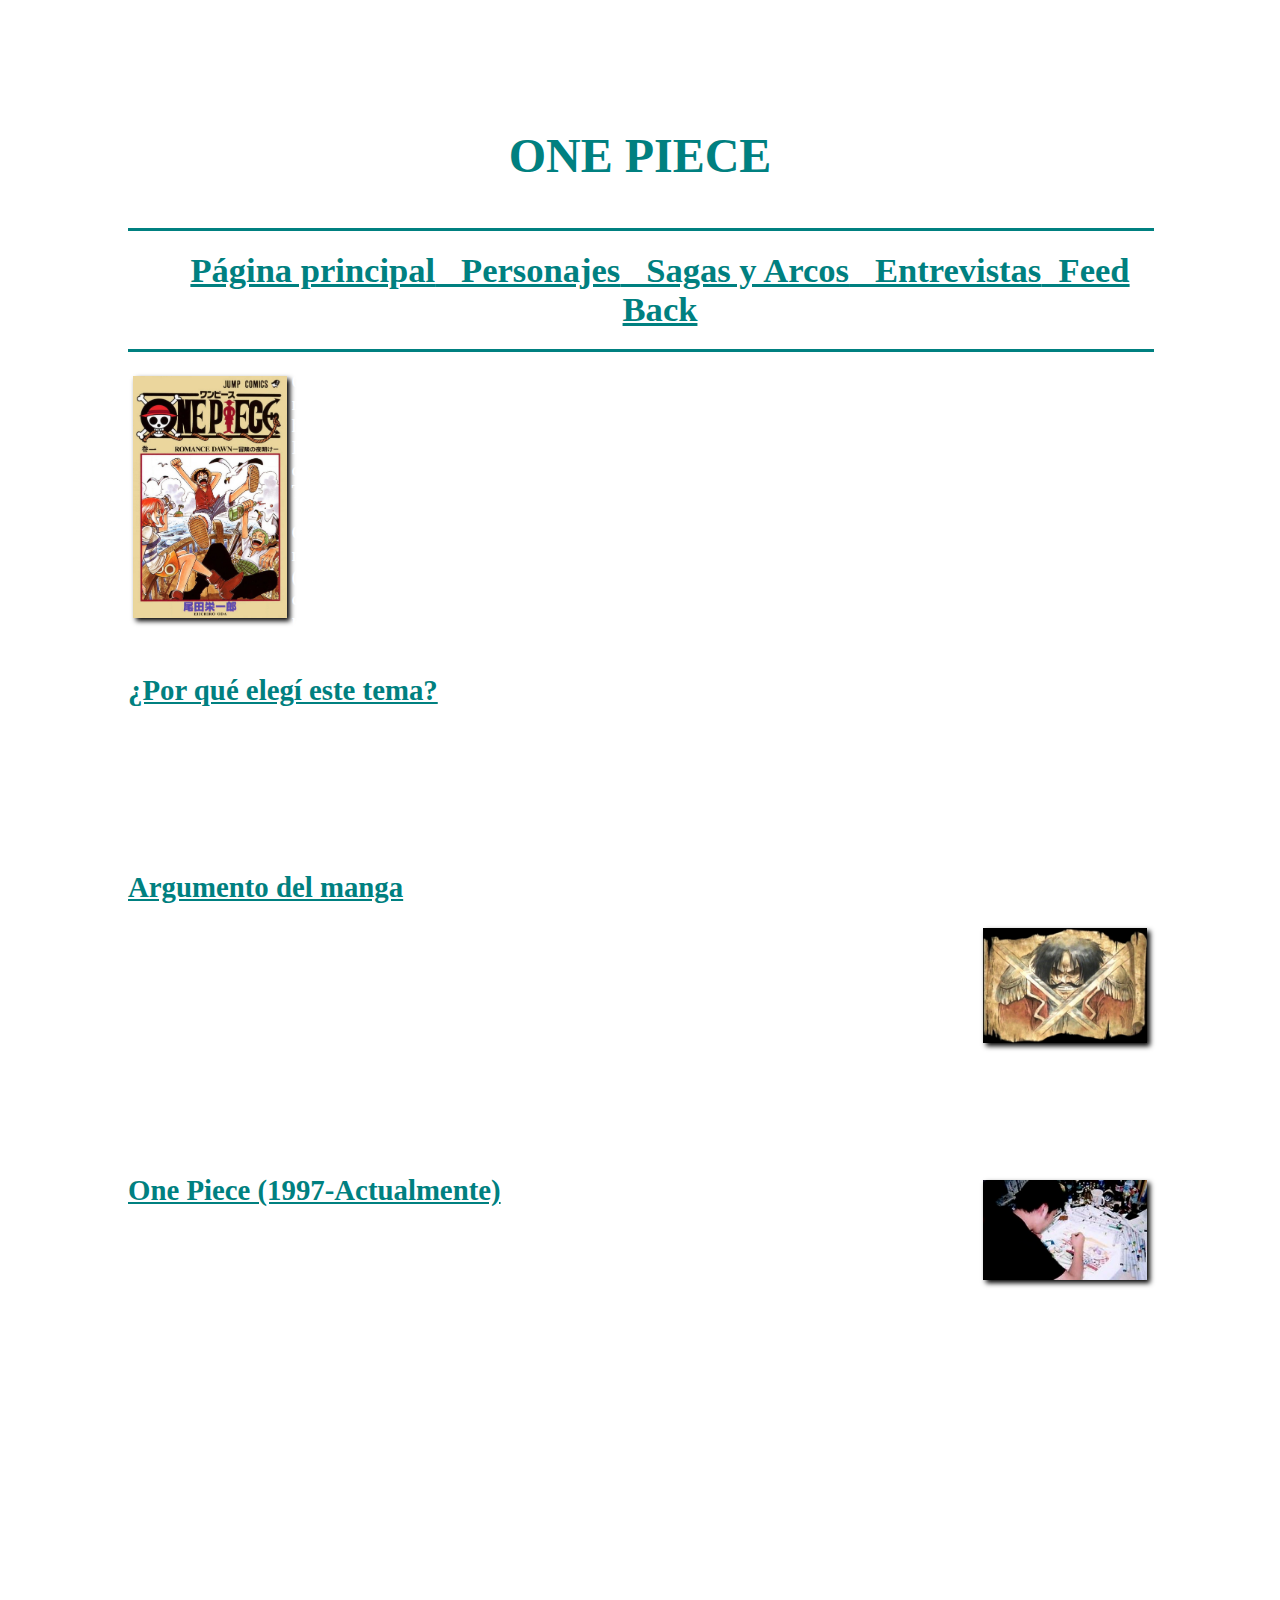
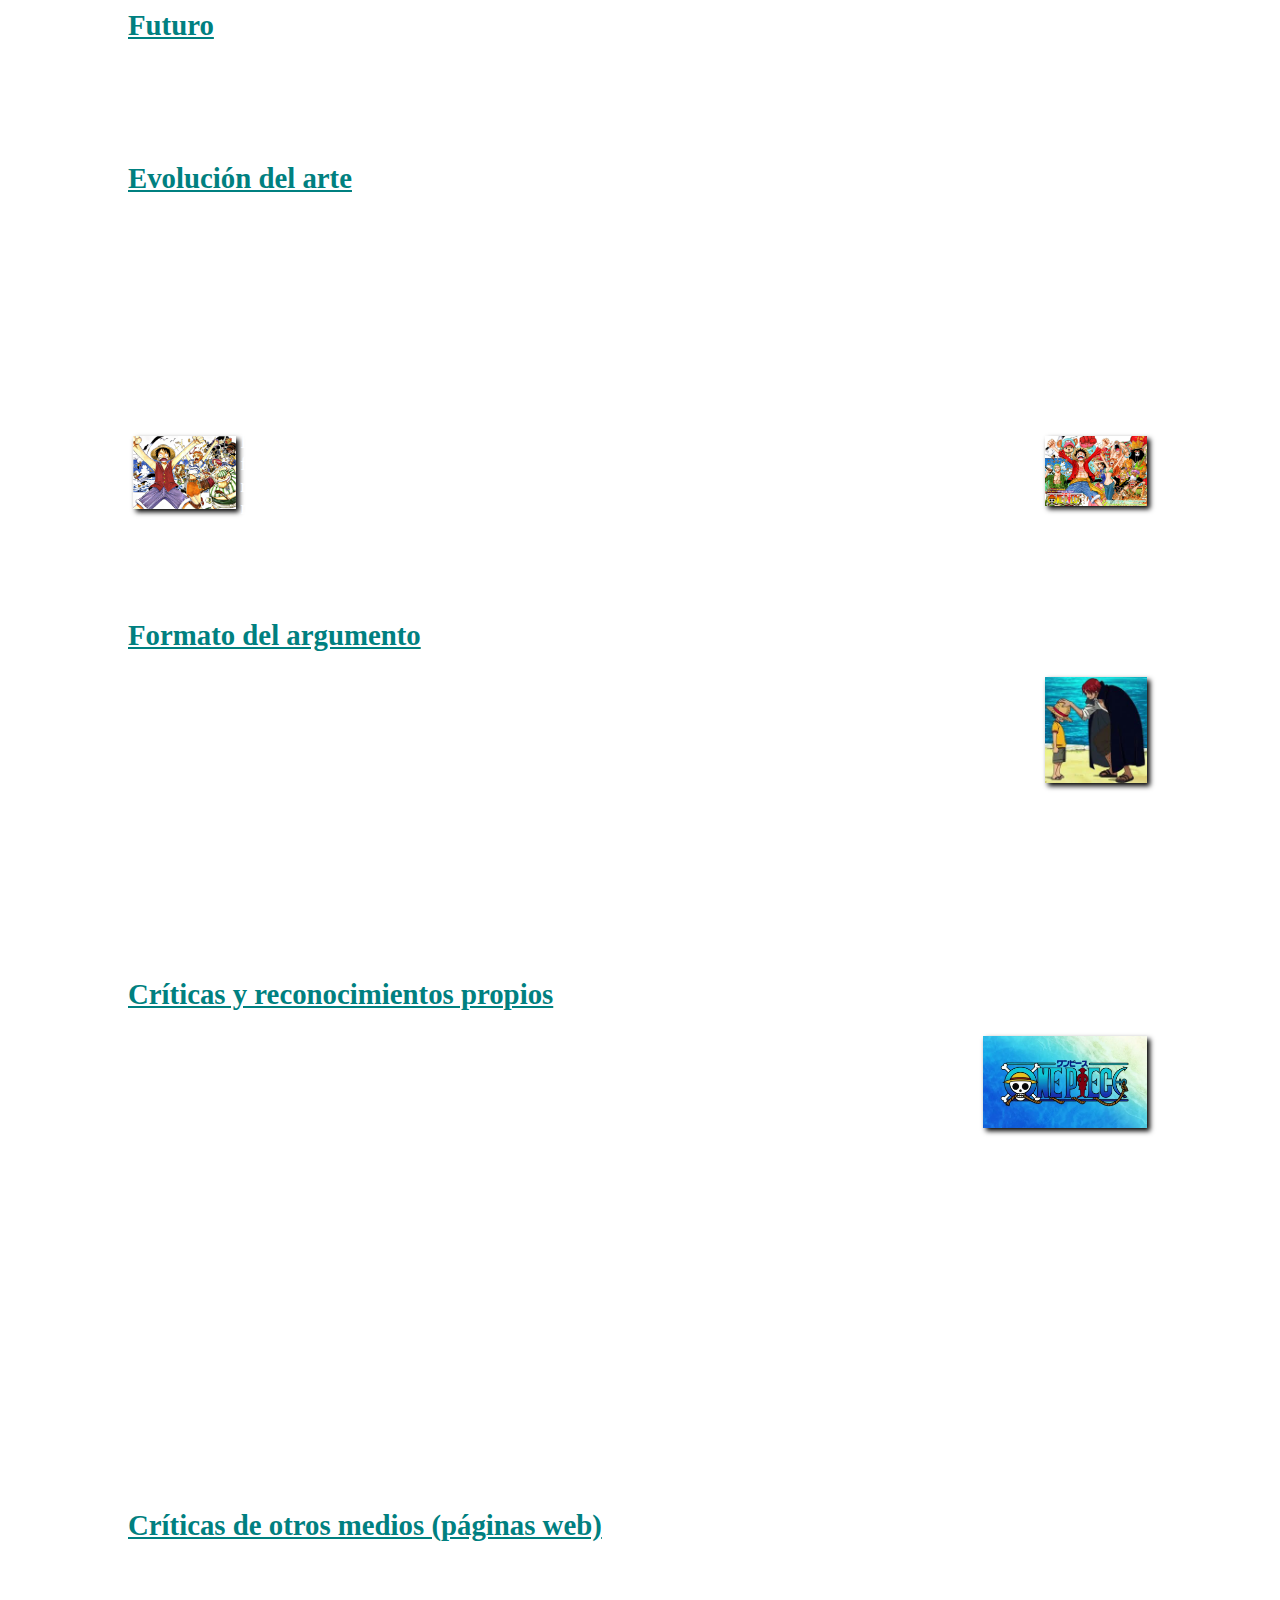
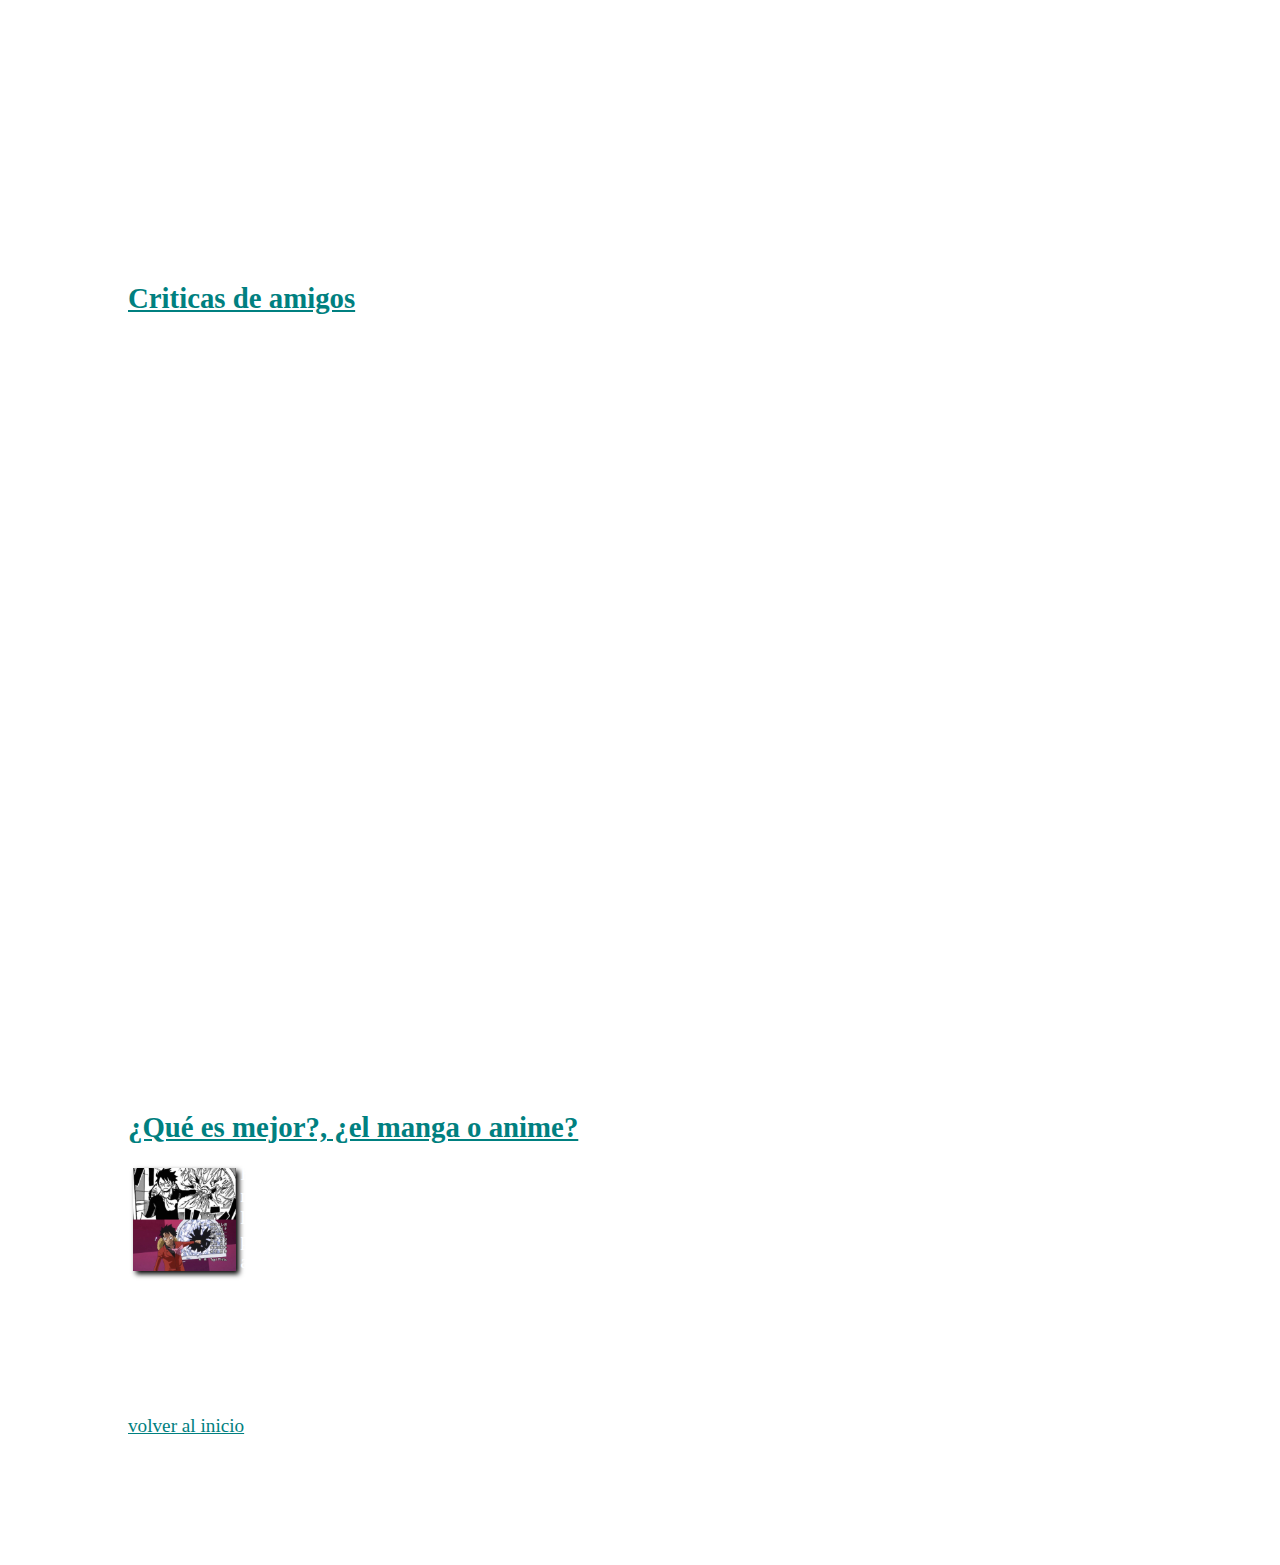
==== index.html @ 8d5bb8aa "Add files via upload" ====
<!DOCTYPE html>
<html lang="es">
<head>
   
    <meta charset="UTF-8">
    <meta http-equiv="X-UA-Compatible" content="IE=edge">
    <meta name="viewport" content="width=device-width, initial-scale=1.0">
    
    <title>One piece Manga</title>
   
    
<style type="text/css">
    #ultimo + div {
        visibility: hidden;
        }
    body{
    text-align:"justify";
    background-size: 100%;
    background-attachment: fixed;
    margin: 10%;
    }
    table, th, td{
    border: 10% solid #008080;
    border-collapse: collapse;
    }
    th, td{
    color: rgb(255, 255, 255);
    font-family:"Times New Roman";
    }
    H1{
    color: #008080;
    font-family: "Times New Roman";
    font-size: 180%;
    }
    H2{
    color: #008080;
    font-family: "Times New Roman";
    font-size: 150%;
    }
    
    p{
    font-family: "Times New Roman";
    color: rgb(255, 255, 255);
    font-size: 120%;
    text-align: justify;
    }
    img {
        margin: 0.5%;
        box-shadow: 3px 3px 5px #000000;
     } 
    a{
        color: #008080;
        font-size: 120%;
        text-align:justify;
    }
    center{
        font-family: "Times New Roman";
    color: rgb(255, 255, 255);
    font-size: 120%;
    
    }
    li{
        color: rgb(255, 255, 255);
    }
    </style>
    </head> 
<body background="https://c.wallhere.com/photos/23/99/texture_pattern_black_line_surface-684336.jpg!d" > 
    <H1 id="principio"> <center><u> <FONT face="Times New Roman" size="10" COLOR="#008080" > ONE PIECE</FONT> </u> </center> </H1>

    <br>
        <hr color="#008080" size=3 width="100%">
        <ul><H2><center><a href="index.html">Página principal</a><a href="Pagina/Pagina2.html">&nbsp;&nbsp;&nbsp;Personajes</a><a href="Pagina/Pagina3.html">&nbsp;&nbsp;&nbsp;Sagas y Arcos</a><a href="Pagina/Pagina4.html">&nbsp;&nbsp;&nbsp;Entrevistas</a><a href="Pagina/Pagina5.html">&nbsp;&nbsp;Feed Back</a> </H2></center></ul>
        <hr color="#008080" size=3 width="100%">
        <p><img src="imagenes/portada.jpg" alt="portada1" border="0" align="left" width="15%" height="15%">One Piece es un manga escrito e ilustrado por Eiichirō Oda y actualmente es el manga más comprado en el mundo. Comenzó a publicarse en la revista japonesa Weekly Shōnen Jump el 22 de julio de 1997 y a la fecha se han publicado 98 volúmenes, Larp Editores licenció el manga en Argentina y posteriormente fue retomado por Ivrea. En España principalmente la publicación estaba a manos de Planeta DeAgostini y después pasó a manos de Planeta Cómic el cual se encarga actualmente de su publicación. En México fue publicado por Editorial Toukan en un principio y, más tarde, por Panini Comics. </p>
        
        <p>One Piece es el manga más vendido de la revista Shonen Jump (la más importante, reconocida y vendida del medio), de la editorial Shueisha, y de la historia, con más de 600 millones de copias vendidas a nivel mundial (por detrás de Superman con más de 600 millones de copias y de Mickey Mouse más de 1000 millones de copias), y en Japón fue el manga más vendido de manera consecutiva desde el año 2007 hasta 2018 logrando un récord histórico. En la encuesta realizada por la Agencia de Cultura Japonesa sobre los cincuenta mejores animes y mangas de Japón, One Piece alcanzó el puesto número 11. Guinness como el manga más vendido de la historia del mundo.</p>
        <H1><u>¿Por qué elegí este tema?</u></H1>
        <p>Elegí este tema porque personalmente conocí One Piece hace poco más de un año. Lo fui viendo ya que me lo recomendó un amigo y poco a poco me fue enganchando, a pesar de la gran cantidad de capítulos que tiene, disfruté casi todos. Es una gran historia con un argumento simple pero increíble cuando se desarrolla, y ahora que estoy al día puedo leer junto a amigos que recién están empezando a leerlo y me sigue divirtiendo. Básicamente lo elegí porque es mi manga favorito.</p>
        <br>
        <H1><u>Argumento del manga</u></H1>    
        <p><img src="imagenes/roger.jpg" alt="imagen-del-argumento" align="right" width="16%" height="16%">La serie comienza con la ejecución de Gold Roger, un hombre conocido como el Rey de los Piratas. Justo antes de su muerte, Roger hace mención de su gran tesoro legendario, el One Piece y que puede ser tomado por quien lo encuentre. Esto marca el inicio de una era conocida como la Gran Era Pirata. Como resultado, un sin número de piratas zarparon hacia el Grand Line con el objetivo de encontrarlo. Más de veinte años después de la muerte de Roger, el One Piece sigue sin ser encontrado.</p>
        <p>Un joven llamado Monkey D. Luffy, inspirado por la admiración que desde su infancia le tiene al poderoso pirata Shanks el Pelirrojo, comienza su aventura desde su hogar en el mar East #008080 para encontrar el One Piece y autoproclamarse a él mismo como el nuevo Rey de los Piratas.</p>
        <br>
        <H1><img src="imagenes/Oda-trabajando.png" alt="Oda-trabajando" align="right" width="16%" height="16%"><u>One Piece (1997-Actualmente)</u></H1>
        <p>En agosto de 1997, creó su obra característica, One Piece. Después de haber sido inspirado por los piratas, hizo One Piece una serie de piratas.</p>
        <p>En 1998, Oda hizo los diseños para el primer OVA y estaba feliz de ver One Piece animado. En 1999, Toei Animation animó la serie y el personal a menudo se reúne con Oda para discutir sobre cómo manejar la serie animada.</p>
        <p>En 2002, conoció a Chiaki Inaba, quien interpretó a Nami en la Jump Festa, y los dos comenzaron a salir, y en 2004 se casaron. En 2006, él y su esposa tuvieron una hija. En abril de 2006, Oda inesperadamente cayó enfermo y One Piece no se publicó durante esa semana. Sin embargo, se recuperó y reanudó One Piece en semana próxima. Debido a su reciente enfermedad, Oda sintió que era necesario ponerse al día con sus lectores y creo el Grand Line Times. Más tarde ese mismo año, se unió a Akira Toriyama para crear un crossover entre Dragon Ball y One Piece titulado Cross Epoch.</p>
        <p>En 2007, en la Jump Fiesta 2008, en ausencia de Shuichi Ikeda (seiyu de Shanks), cuando los actores de voz actuaron para un omake protagonizado por Shanks, Oda llevaba una peluca rosa para el papel y explicó que sólo haría esto porque One Piece estaba en su décimo año.</p>
        <p>En 2011 después del Terremoto y tsunami de Japón, Oda y otros mangakas dibujaron mensajes de apoyo a las víctimas.</p>
        <H1><u>Futuro</u></H1>
        <p>Oda ha declarado en una entrevista que después de terminar One Piece no haría ningún otro manga tan largo, ya que duda mucho que alcance la fama de One Piece, y solo hará historias cortas.</p>
        <br>    
        <H1><u>Evolución del arte</u></H1>
        <p>Al inicio de One Piece Oda estaba preocupado por su estilo artístico. En ese momento era más favorable tener personajes de ojos grandes, que el viejo estilo de ojos con forma de punto. One Piece es también conocida por sus numerosos diseños de personajes extraños y con proporciones extremas, que se hizo cada vez más común y exagerado a medida que la serie avanzaba. Un estilo que One Piece a lo largo de una década fue cambiando a como es hoy. En un principio utilizó muchas líneas gruesas, con un arte ondo e hinchable. Con el tiempo, las líneas fueron más delgadas y el sombreado de línea se utilizó ampliamente. Las características de los personajes se han vuelto más floja hasta el punto de que Zoro, por ejemplo, puede parecer bufonesco en un marco y un espadachín duro en el próximo. Luffy puede parecer más adulto en un momento, antes de volver a una apariencia más de niño (debido a que Dragon Ball ya había representado a uno, Oda pensó en «hombría» para su protagonista). En su introducción, Chopper no tenía su forma chibi de ahora, aunque él siempre se consideró lindo.</p>
        <p><img src="imagenes/arte-actual.png" alt="arte-actual" align="right" width="10%" height="10%"> <img src="imagenes/arte-viejo.png"arte-viejo" align="left" width="10%" height="10%" >Los fondos y diseños eran bastante sosos en comparación con otros más recientes. Estos eran funcionales y bien elaborados, pero no eran tan definidos como ahora. El cambio de estilo es en realidad extremadamente apropiada. El arte parece ser más detallado, emocionalmente e intensa mientras la trama avanza volviéndose más madura. Como es estas imágenes en las cuales se ve la diferencia del arte durante los años, a la izquierda un dibujo hecho para el primer capítulo y a la derecha uno hecho para el capítulo 698.</p>
        <br>
        <H1><u>Formato del argumento</u></H1>  
        <p><img src="imagenes/shank-y-luffy.jpg" align="right" width="10%" height="10%">Dado que el manga se centra en el avance de los Piratas de Sombrero de Paja en su viaje a través del Grand Line, no deja de tener un «formato». Como se vio en sus one-shots, a Oda le gusta poner a sus personajes en situaciones extremas que deben superar. Mientras que muchas de las situaciones son bastante graves, también disfruta incluyendo una cantidad significativa de humor en la serie. Oda es conocido por usar en variadas ocasiones el efecto de sonido トン (Don) y por dar a sus personajes una risa distintiva diferente a una normal. Oda también incluye diversos animales en sus dibujos, y es responsable de las numerosas apariciones de animales dentro de la historia. También ha informado que disfruta de los giros repentinos en la historia. A menudo añade elementos a la trama, y estos vuelven a incluirse mucho más adelante a menudo con una historia importante no revelada antes, como el caso de la introducción del abuelo de Luffy, Monkey D. Garp, que fue presentado simplemente como «Garp» en una portada del manga, o el Haki, que se introdujo con Shanks con solo «causar miedo» al Señor de la Costa, mucho antes de que este explicara qué fue lo que exactamente hizo. También el one-shot Monsters no tenía indicios de poder pertenecer a la trama argumental de la serie, hasta que se confirmó.</p>
        <br>
        <H1><u>Críticas y reconocimientos propios</u></H1>
        <p><img src="imagenes/One-Piece.webp" align="right" width="16%" height="16%">A pesar de ser mi manga favorito tiene varios aspectos malos que le restan bastante calidad, por ejemplo, al ser un manga tan largo no llega a muchas personas y su adaptación al anime deja mucho que desear; otro punto malo que tiene es que el creador (Oda), quien admitió que no le gusta mucho matar personajes, y aunque sí mueren algunos personajes en la serie, a veces hay situaciones en la que una ciudad entera se destruye y nadie muere, me gustaría que fuera más cruda en ese aspecto. En cuanto a cómo se relacionan los personajes principales me parece muy bueno, pero falta un poquito de desarrollo entre ellos para justificar la confianza que se tienen. Uno de los mejores aspectos de One Piece son sus islas, ya que al tener un mundo propio y que este mismo sea en su mayoría mar, compensa el que cada isla esté tan bien pensada, tanto en su sistema económico y cómo cada isla es completamente única utilizando cada una tecnología diferente dependiendo de la zona en la que estén ubicadas. Además, amo como el autor toca temas fuertes a veces como el racismo, clasismo, o la misma esclavitud; hasta muestra gente transgénero o travesti de forma natural sin hacerlos destacar innecesariamente ni denigrándolos, incluso, hasta haciendo comedia con ellos en repetidas ocasiones. Me encanta su historia tanto como su argumento, y no creo que tenga nada malo ya que, a pesar de ser simple, al desarrollarse durante los capítulos abre un mundo inmenso lleno de secretos por descubrir, su historia es tan buena que te mantiene al borde de la silla hasta que salga un nuevo capítulo la semana próxima.</p>
        <p>Por último, en cuanto a su diseño de personajes, me parece que Oda hizo un buen trabajo. En sus inicios fue muy criticado el diseño, pero actualmente es un referente del manga. One Piece tiene un un diseño único que puede ser usado de muchas formas, puede ser serio si es necesario o más relajado y simple en escenas cómicas, da mucho juego para las situaciones al no ser personajes complicados. Lo único malo que veo de este aspecto es la «igualdad de cuerpo» entre las mujeres, pero, de todas formas, todos los diseños son muy buenos. En el diseño de los escenarios y fondos se destaca cada isla nueva o ciudad, estas se sienten vivas y transmiten un aire de aventura que te hacen querer saber más sobre ese lugar.</p>
        <H1><u>Críticas de otros medios (páginas web)</u></H1>
        <p>-Muchos pensábamos que One Piece iba a empeorar. Su desarrollo era demasiado bueno. En algún momento tenía que quebrarse la línea de calidad. Pero nos equivocábamos. A pesar de la gran cantidad de capítulos, y correspondientes tomos (aunque no es exacto, equivaldría a tankōbon en japonés) publicados, todavía sigue manteniendo altos niveles de calidad. Aunque el dibujo es relativamente bueno, su fuerte es el guion. El manga ha desarrollado su argumento hasta lograr una cierta complejidad. En determinados momentos, da la sensación de que leemos un seinen (manga dirigido a un sector joven-adulto, masculino), sin embargo, la perfecta (y obvia) estructura en sagas, y algún detalle del guion, nos devuelven fácilmente a la esencia del shōnen, pero sin cansarnos. No resulta repetitivo. La urdimbre se desarrolla con fluidez y, de forma coherente, introduce subtramas y nuevos personajes que enriquecen la lectura. El crecimiento de las mismas ha sido exponencial a lo largo de la serie, de esta forma los nuevos personajes no se acumulan sin sentido, y permite al espectador acostumbrarse a los distintos cambios. Está claro, daba la sensación de que el manga, por su extensión en el tiempo, acabaría resultando repetitivo o derivaría en tópicos (algo muy común en este género, Fairy Tail o Kenichi son buenos ejemplos de ello). Sin embargo, nos equivocábamos. Es una buena lectura. Recomendable, a pesar de, y también precisamente por eso, la gran cantidad de capítulos ya publicados.</p>
        <br>
        <H1><u>Criticas de amigos</u></H1>
        <p>-A la hora de hablar de One Piece estamos hablando de muchas cosas, al ser una serie de tantos capítulos da mucho de qué hablar en cuanto a su historia, pero saliendo de su historia, a pesar de tener más de mil capítulos y subiendo, se sigue manteniendo como top uno de los mangas más vendidos del mundo y está a nada de superar a Harry Poter, la colección de libros más vendidos del mundo. ¿Pero por qué?, ¿por qué luego de 20 años esta historia sobre piratas sigue siendo una de las más vendidas de la historia? Para que una historia tenga éxito, debe distinguirse lo más posible del resto, una de sus caracterizaras más únicas e imposible de imitar es su estilo al momento de dibujar, que destaca mucho al momento de comparar One Piece con otros mangas. Sin embargo, este estilo único que tiene el creador en su obra no puede gustarles a todos, y no voy a mentir, para mí fue uno de los impedimentos más grandes para ver la serie. Cada persona es un mundo, hay gente que le puede gustar desde el principio, y gente como yo, que sin con siquiera ver la serie ya no me gustaba. De todas formas, le di una oportunidad y pasé de odiarlo a amarlo en pocos capítulos, su estilo permite ver bien a sus personajes en cada situación sea cómica, triste, seria, etc.. Aun así, teniendo un estilo diferente no alcanza. Para mí una de las cosas en las que más destaca esta serie es su historia y su mundo, que están constantemente en movimiento, los protagonistas pueden estar en una isla conociendo toda su cultura, gente, eventos, etc. (porque cada isla tiene su propia cultura también) y en otro lado del mundo puede estar sucediendo algo que literalmente, cambie el destino del mundo y los personajes se deben adaptar a este suceso.</p>
        <p>Si bien, vemos la historia de Luffy y los Sombreros de Paja, el mundo de One Piece también tiene una historia y los personajes se deben saber mover por ella... e incluso descubrirla, ¿qué es el siglo vacío?, ¿qué es la voluntad D.?, ¿Cuál es el origen de las frutas del diablo?, y el objetivo de la serie ¿Qué es el One Piece? Quizás piense, “¿Por qué me interesa saber todo eso a mí, si sólo hay que saber qué es el One Piece?", y yo le digo, esto le interesa, porque está ligado con el objetivo de la serie. Estos son solo unos pocos misterios sobre la historia, pero son estos misterios, esta historia, este mundo vivo los que mantienen a One Piece como el manga más vendido año tras año. Con todo esto, la historia despierta un sentimiento de aventura el cual es difícil de despegarse y es normal sentirse dentro del barco con ganas de seguir viendo más aventuras. Podría seguir desarrollando aún más por qué One Piece tiene la mejor historia jamás creada en cuanto a manga hablemos, pero sino no termino más, estilos, historia, mundo, personajes, personalidades, islas, culturas, aventuras, momentos, mensajes, política, reinos, homofobia, racismo, esclavitud, discriminación, etc..         </p>
        <p>-Realizo esta crítica luego de varios años para encontrarme con esta sobrevalorada obra japonesa. La idea de un viaje con amigos incondicionales y, sin motivo aparente, leales a un capitán sin actitud de uno mismo, me parece muy cliché. Los conflictos que se les presentan a estos "protagonistas" se ven terriblemente forzados y animados por esa repetitiva tendencia a las peleas físicas que los Shounen presentan una y otra vez (aumentos exagerados de un "poder" sin fundamentos realistas, cargar con un falso, y forzado, sentimentalismo a los personajes que participan de estas peleas sólo logrando que se vean frías, aburridas, etc.). Siempre me pareció muy irrealista y absurdamente afortunada la forma en que los protagonistas escapan de cualquier peligro. El desagradable diseño de los personajes. Y ni hablar de su inviable adaptación animada. Lo único que puedo salvar de este manga es su forma de convertir momentos absurdos en algo con una carga emocional importarte. En fin... una “obra” hecha para niños</p>
        <br>
        <H1><u>¿Qué es mejor?, ¿el manga o anime?</u></H1>
        <p><img src="imagenes/manga-vs-anime.jpg" align="left" width="10%" height="10%">En términos simples y desde una visión objetiva, el manga es mucho mejor que el anime, ya que todo va al grano y es mucho más rápido de leer. En el manga no existe ese relleno innecesario que tienen los episodios. Hubo una época en la que un capítulo de manga el anime lo cubría en 4 capítulos, algo totalmente sin sentido. Aunque un punto a favor para el anime es que las escenas más épicas, emocionantes, o importantes se muestran de una forma maravillosa en la animación. Resumiendo, para mí el manga de One Piece es mejor que el anime.</p>
        <p>Además del relleno agregado en el anime, alargan escenas y agregan reacciones no-canónicas arruinando el ritmo de los episodios.</p>
        <p>Capítulos rellenos del anime: 60-61,64-61,94,98-99,101-102,141-144,196-206,214-216,220-226,279-284,291-292,404,417-419,426-46,482-484,406-407,426-429,467-468,492,497-499,606,642,676-678,690,626-628747-761,776,780-782,807.</p>
        <br>
        <a href="#principio">volver al inicio</a>
        <div id="ultimo"></div>
    </body>
</html>
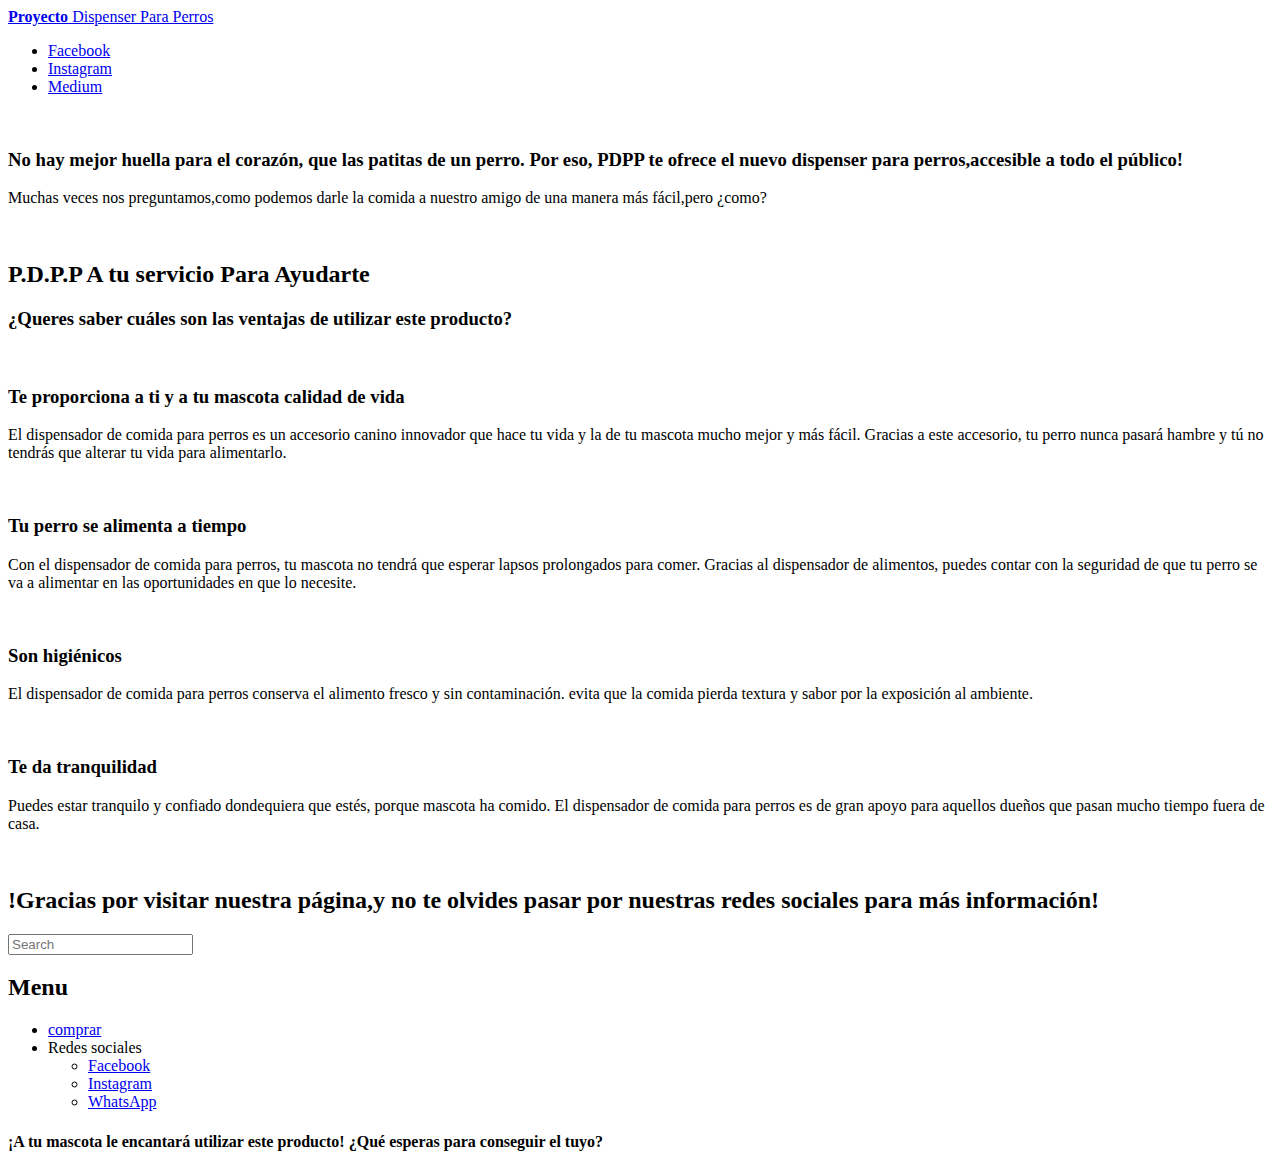
==== commit 0404f142: "Add files via upload" ====
--- a/index.html
+++ b/index.html
@@ -1,119 +1,146 @@
-<!DOCTYPE html>
-<html lang="es">
-<head>
-   
-    <meta charset="UTF-8">
-    <meta http-equiv="X-UA-Compatible" content="IE=edge">
-    <meta name="viewport" content="width=device-width, initial-scale=1.0">
-    
-    <title>One piece Manga</title>
-   
-    
-<style type="text/css">
-    #ultimo + div {
-        visibility: hidden;
-        }
-    body{
-    text-align:"justify";
-    background-size: 100%;
-    background-attachment: fixed;
-    margin: 10%;
-    }
-    table, th, td{
-    border: 10% solid #008080;
-    border-collapse: collapse;
-    }
-    th, td{
-    color: rgb(255, 255, 255);
-    font-family:"Times New Roman";
-    }
-    H1{
-    color: #008080;
-    font-family: "Times New Roman";
-    font-size: 180%;
-    }
-    H2{
-    color: #008080;
-    font-family: "Times New Roman";
-    font-size: 150%;
-    }
-    
-    p{
-    font-family: "Times New Roman";
-    color: rgb(255, 255, 255);
-    font-size: 120%;
-    text-align: justify;
-    }
-    img {
-        margin: 0.5%;
-        box-shadow: 3px 3px 5px #000000;
-     } 
-    a{
-        color: #008080;
-        font-size: 120%;
-        text-align:justify;
-    }
-    center{
-        font-family: "Times New Roman";
-    color: rgb(255, 255, 255);
-    font-size: 120%;
-    
-    }
-    li{
-        color: rgb(255, 255, 255);
-    }
-    </style>
-    </head> 
-<body background="https://c.wallhere.com/photos/23/99/texture_pattern_black_line_surface-684336.jpg!d" > 
-    <H1 id="principio"> <center><u> <FONT face="Times New Roman" size="10" COLOR="#008080" > ONE PIECE</FONT> </u> </center> </H1>
+<!DOCTYPE HTML>
+<html>
+	<head>
+		<link rel="icon" href="images\logopng.png">
+		<title>Proyecto Dispenser Para Perros</title>
+		<meta charset="utf-8" />
+		<meta name="viewport" content="width=device-width, initial-scale=1, user-scalable=no" />
+		<link rel="stylesheet" href="assets/css/main.css" />
+	</head>
+	<body class="is-preload">
 
-    <br>
-        <hr color="#008080" size=3 width="100%">
-        <ul><H2><center><a href="index.html">Página principal</a><a href="Pagina/Pagina2.html">&nbsp;&nbsp;&nbsp;Personajes</a><a href="Pagina/Pagina3.html">&nbsp;&nbsp;&nbsp;Sagas y Arcos</a><a href="Pagina/Pagina4.html">&nbsp;&nbsp;&nbsp;Entrevistas</a><a href="Pagina/Pagina5.html">&nbsp;&nbsp;Feed Back</a> </H2></center></ul>
-        <hr color="#008080" size=3 width="100%">
-        <p><img src="imagenes/portada.jpg" alt="portada1" border="0" align="left" width="15%" height="15%">One Piece es un manga escrito e ilustrado por Eiichirō Oda y actualmente es el manga más comprado en el mundo. Comenzó a publicarse en la revista japonesa Weekly Shōnen Jump el 22 de julio de 1997 y a la fecha se han publicado 98 volúmenes, Larp Editores licenció el manga en Argentina y posteriormente fue retomado por Ivrea. En España principalmente la publicación estaba a manos de Planeta DeAgostini y después pasó a manos de Planeta Cómic el cual se encarga actualmente de su publicación. En México fue publicado por Editorial Toukan en un principio y, más tarde, por Panini Comics. </p>
-        
-        <p>One Piece es el manga más vendido de la revista Shonen Jump (la más importante, reconocida y vendida del medio), de la editorial Shueisha, y de la historia, con más de 600 millones de copias vendidas a nivel mundial (por detrás de Superman con más de 600 millones de copias y de Mickey Mouse más de 1000 millones de copias), y en Japón fue el manga más vendido de manera consecutiva desde el año 2007 hasta 2018 logrando un récord histórico. En la encuesta realizada por la Agencia de Cultura Japonesa sobre los cincuenta mejores animes y mangas de Japón, One Piece alcanzó el puesto número 11. Guinness como el manga más vendido de la historia del mundo.</p>
-        <H1><u>¿Por qué elegí este tema?</u></H1>
-        <p>Elegí este tema porque personalmente conocí One Piece hace poco más de un año. Lo fui viendo ya que me lo recomendó un amigo y poco a poco me fue enganchando, a pesar de la gran cantidad de capítulos que tiene, disfruté casi todos. Es una gran historia con un argumento simple pero increíble cuando se desarrolla, y ahora que estoy al día puedo leer junto a amigos que recién están empezando a leerlo y me sigue divirtiendo. Básicamente lo elegí porque es mi manga favorito.</p>
-        <br>
-        <H1><u>Argumento del manga</u></H1>    
-        <p><img src="imagenes/roger.jpg" alt="imagen-del-argumento" align="right" width="16%" height="16%">La serie comienza con la ejecución de Gold Roger, un hombre conocido como el Rey de los Piratas. Justo antes de su muerte, Roger hace mención de su gran tesoro legendario, el One Piece y que puede ser tomado por quien lo encuentre. Esto marca el inicio de una era conocida como la Gran Era Pirata. Como resultado, un sin número de piratas zarparon hacia el Grand Line con el objetivo de encontrarlo. Más de veinte años después de la muerte de Roger, el One Piece sigue sin ser encontrado.</p>
-        <p>Un joven llamado Monkey D. Luffy, inspirado por la admiración que desde su infancia le tiene al poderoso pirata Shanks el Pelirrojo, comienza su aventura desde su hogar en el mar East #008080 para encontrar el One Piece y autoproclamarse a él mismo como el nuevo Rey de los Piratas.</p>
-        <br>
-        <H1><img src="imagenes/Oda-trabajando.png" alt="Oda-trabajando" align="right" width="16%" height="16%"><u>One Piece (1997-Actualmente)</u></H1>
-        <p>En agosto de 1997, creó su obra característica, One Piece. Después de haber sido inspirado por los piratas, hizo One Piece una serie de piratas.</p>
-        <p>En 1998, Oda hizo los diseños para el primer OVA y estaba feliz de ver One Piece animado. En 1999, Toei Animation animó la serie y el personal a menudo se reúne con Oda para discutir sobre cómo manejar la serie animada.</p>
-        <p>En 2002, conoció a Chiaki Inaba, quien interpretó a Nami en la Jump Festa, y los dos comenzaron a salir, y en 2004 se casaron. En 2006, él y su esposa tuvieron una hija. En abril de 2006, Oda inesperadamente cayó enfermo y One Piece no se publicó durante esa semana. Sin embargo, se recuperó y reanudó One Piece en semana próxima. Debido a su reciente enfermedad, Oda sintió que era necesario ponerse al día con sus lectores y creo el Grand Line Times. Más tarde ese mismo año, se unió a Akira Toriyama para crear un crossover entre Dragon Ball y One Piece titulado Cross Epoch.</p>
-        <p>En 2007, en la Jump Fiesta 2008, en ausencia de Shuichi Ikeda (seiyu de Shanks), cuando los actores de voz actuaron para un omake protagonizado por Shanks, Oda llevaba una peluca rosa para el papel y explicó que sólo haría esto porque One Piece estaba en su décimo año.</p>
-        <p>En 2011 después del Terremoto y tsunami de Japón, Oda y otros mangakas dibujaron mensajes de apoyo a las víctimas.</p>
-        <H1><u>Futuro</u></H1>
-        <p>Oda ha declarado en una entrevista que después de terminar One Piece no haría ningún otro manga tan largo, ya que duda mucho que alcance la fama de One Piece, y solo hará historias cortas.</p>
-        <br>    
-        <H1><u>Evolución del arte</u></H1>
-        <p>Al inicio de One Piece Oda estaba preocupado por su estilo artístico. En ese momento era más favorable tener personajes de ojos grandes, que el viejo estilo de ojos con forma de punto. One Piece es también conocida por sus numerosos diseños de personajes extraños y con proporciones extremas, que se hizo cada vez más común y exagerado a medida que la serie avanzaba. Un estilo que One Piece a lo largo de una década fue cambiando a como es hoy. En un principio utilizó muchas líneas gruesas, con un arte ondo e hinchable. Con el tiempo, las líneas fueron más delgadas y el sombreado de línea se utilizó ampliamente. Las características de los personajes se han vuelto más floja hasta el punto de que Zoro, por ejemplo, puede parecer bufonesco en un marco y un espadachín duro en el próximo. Luffy puede parecer más adulto en un momento, antes de volver a una apariencia más de niño (debido a que Dragon Ball ya había representado a uno, Oda pensó en «hombría» para su protagonista). En su introducción, Chopper no tenía su forma chibi de ahora, aunque él siempre se consideró lindo.</p>
-        <p><img src="imagenes/arte-actual.png" alt="arte-actual" align="right" width="10%" height="10%"> <img src="imagenes/arte-viejo.png"arte-viejo" align="left" width="10%" height="10%" >Los fondos y diseños eran bastante sosos en comparación con otros más recientes. Estos eran funcionales y bien elaborados, pero no eran tan definidos como ahora. El cambio de estilo es en realidad extremadamente apropiada. El arte parece ser más detallado, emocionalmente e intensa mientras la trama avanza volviéndose más madura. Como es estas imágenes en las cuales se ve la diferencia del arte durante los años, a la izquierda un dibujo hecho para el primer capítulo y a la derecha uno hecho para el capítulo 698.</p>
-        <br>
-        <H1><u>Formato del argumento</u></H1>  
-        <p><img src="imagenes/shank-y-luffy.jpg" align="right" width="10%" height="10%">Dado que el manga se centra en el avance de los Piratas de Sombrero de Paja en su viaje a través del Grand Line, no deja de tener un «formato». Como se vio en sus one-shots, a Oda le gusta poner a sus personajes en situaciones extremas que deben superar. Mientras que muchas de las situaciones son bastante graves, también disfruta incluyendo una cantidad significativa de humor en la serie. Oda es conocido por usar en variadas ocasiones el efecto de sonido トン (Don) y por dar a sus personajes una risa distintiva diferente a una normal. Oda también incluye diversos animales en sus dibujos, y es responsable de las numerosas apariciones de animales dentro de la historia. También ha informado que disfruta de los giros repentinos en la historia. A menudo añade elementos a la trama, y estos vuelven a incluirse mucho más adelante a menudo con una historia importante no revelada antes, como el caso de la introducción del abuelo de Luffy, Monkey D. Garp, que fue presentado simplemente como «Garp» en una portada del manga, o el Haki, que se introdujo con Shanks con solo «causar miedo» al Señor de la Costa, mucho antes de que este explicara qué fue lo que exactamente hizo. También el one-shot Monsters no tenía indicios de poder pertenecer a la trama argumental de la serie, hasta que se confirmó.</p>
-        <br>
-        <H1><u>Críticas y reconocimientos propios</u></H1>
-        <p><img src="imagenes/One-Piece.webp" align="right" width="16%" height="16%">A pesar de ser mi manga favorito tiene varios aspectos malos que le restan bastante calidad, por ejemplo, al ser un manga tan largo no llega a muchas personas y su adaptación al anime deja mucho que desear; otro punto malo que tiene es que el creador (Oda), quien admitió que no le gusta mucho matar personajes, y aunque sí mueren algunos personajes en la serie, a veces hay situaciones en la que una ciudad entera se destruye y nadie muere, me gustaría que fuera más cruda en ese aspecto. En cuanto a cómo se relacionan los personajes principales me parece muy bueno, pero falta un poquito de desarrollo entre ellos para justificar la confianza que se tienen. Uno de los mejores aspectos de One Piece son sus islas, ya que al tener un mundo propio y que este mismo sea en su mayoría mar, compensa el que cada isla esté tan bien pensada, tanto en su sistema económico y cómo cada isla es completamente única utilizando cada una tecnología diferente dependiendo de la zona en la que estén ubicadas. Además, amo como el autor toca temas fuertes a veces como el racismo, clasismo, o la misma esclavitud; hasta muestra gente transgénero o travesti de forma natural sin hacerlos destacar innecesariamente ni denigrándolos, incluso, hasta haciendo comedia con ellos en repetidas ocasiones. Me encanta su historia tanto como su argumento, y no creo que tenga nada malo ya que, a pesar de ser simple, al desarrollarse durante los capítulos abre un mundo inmenso lleno de secretos por descubrir, su historia es tan buena que te mantiene al borde de la silla hasta que salga un nuevo capítulo la semana próxima.</p>
-        <p>Por último, en cuanto a su diseño de personajes, me parece que Oda hizo un buen trabajo. En sus inicios fue muy criticado el diseño, pero actualmente es un referente del manga. One Piece tiene un un diseño único que puede ser usado de muchas formas, puede ser serio si es necesario o más relajado y simple en escenas cómicas, da mucho juego para las situaciones al no ser personajes complicados. Lo único malo que veo de este aspecto es la «igualdad de cuerpo» entre las mujeres, pero, de todas formas, todos los diseños son muy buenos. En el diseño de los escenarios y fondos se destaca cada isla nueva o ciudad, estas se sienten vivas y transmiten un aire de aventura que te hacen querer saber más sobre ese lugar.</p>
-        <H1><u>Críticas de otros medios (páginas web)</u></H1>
-        <p>-Muchos pensábamos que One Piece iba a empeorar. Su desarrollo era demasiado bueno. En algún momento tenía que quebrarse la línea de calidad. Pero nos equivocábamos. A pesar de la gran cantidad de capítulos, y correspondientes tomos (aunque no es exacto, equivaldría a tankōbon en japonés) publicados, todavía sigue manteniendo altos niveles de calidad. Aunque el dibujo es relativamente bueno, su fuerte es el guion. El manga ha desarrollado su argumento hasta lograr una cierta complejidad. En determinados momentos, da la sensación de que leemos un seinen (manga dirigido a un sector joven-adulto, masculino), sin embargo, la perfecta (y obvia) estructura en sagas, y algún detalle del guion, nos devuelven fácilmente a la esencia del shōnen, pero sin cansarnos. No resulta repetitivo. La urdimbre se desarrolla con fluidez y, de forma coherente, introduce subtramas y nuevos personajes que enriquecen la lectura. El crecimiento de las mismas ha sido exponencial a lo largo de la serie, de esta forma los nuevos personajes no se acumulan sin sentido, y permite al espectador acostumbrarse a los distintos cambios. Está claro, daba la sensación de que el manga, por su extensión en el tiempo, acabaría resultando repetitivo o derivaría en tópicos (algo muy común en este género, Fairy Tail o Kenichi son buenos ejemplos de ello). Sin embargo, nos equivocábamos. Es una buena lectura. Recomendable, a pesar de, y también precisamente por eso, la gran cantidad de capítulos ya publicados.</p>
-        <br>
-        <H1><u>Criticas de amigos</u></H1>
-        <p>-A la hora de hablar de One Piece estamos hablando de muchas cosas, al ser una serie de tantos capítulos da mucho de qué hablar en cuanto a su historia, pero saliendo de su historia, a pesar de tener más de mil capítulos y subiendo, se sigue manteniendo como top uno de los mangas más vendidos del mundo y está a nada de superar a Harry Poter, la colección de libros más vendidos del mundo. ¿Pero por qué?, ¿por qué luego de 20 años esta historia sobre piratas sigue siendo una de las más vendidas de la historia? Para que una historia tenga éxito, debe distinguirse lo más posible del resto, una de sus caracterizaras más únicas e imposible de imitar es su estilo al momento de dibujar, que destaca mucho al momento de comparar One Piece con otros mangas. Sin embargo, este estilo único que tiene el creador en su obra no puede gustarles a todos, y no voy a mentir, para mí fue uno de los impedimentos más grandes para ver la serie. Cada persona es un mundo, hay gente que le puede gustar desde el principio, y gente como yo, que sin con siquiera ver la serie ya no me gustaba. De todas formas, le di una oportunidad y pasé de odiarlo a amarlo en pocos capítulos, su estilo permite ver bien a sus personajes en cada situación sea cómica, triste, seria, etc.. Aun así, teniendo un estilo diferente no alcanza. Para mí una de las cosas en las que más destaca esta serie es su historia y su mundo, que están constantemente en movimiento, los protagonistas pueden estar en una isla conociendo toda su cultura, gente, eventos, etc. (porque cada isla tiene su propia cultura también) y en otro lado del mundo puede estar sucediendo algo que literalmente, cambie el destino del mundo y los personajes se deben adaptar a este suceso.</p>
-        <p>Si bien, vemos la historia de Luffy y los Sombreros de Paja, el mundo de One Piece también tiene una historia y los personajes se deben saber mover por ella... e incluso descubrirla, ¿qué es el siglo vacío?, ¿qué es la voluntad D.?, ¿Cuál es el origen de las frutas del diablo?, y el objetivo de la serie ¿Qué es el One Piece? Quizás piense, “¿Por qué me interesa saber todo eso a mí, si sólo hay que saber qué es el One Piece?", y yo le digo, esto le interesa, porque está ligado con el objetivo de la serie. Estos son solo unos pocos misterios sobre la historia, pero son estos misterios, esta historia, este mundo vivo los que mantienen a One Piece como el manga más vendido año tras año. Con todo esto, la historia despierta un sentimiento de aventura el cual es difícil de despegarse y es normal sentirse dentro del barco con ganas de seguir viendo más aventuras. Podría seguir desarrollando aún más por qué One Piece tiene la mejor historia jamás creada en cuanto a manga hablemos, pero sino no termino más, estilos, historia, mundo, personajes, personalidades, islas, culturas, aventuras, momentos, mensajes, política, reinos, homofobia, racismo, esclavitud, discriminación, etc..         </p>
-        <p>-Realizo esta crítica luego de varios años para encontrarme con esta sobrevalorada obra japonesa. La idea de un viaje con amigos incondicionales y, sin motivo aparente, leales a un capitán sin actitud de uno mismo, me parece muy cliché. Los conflictos que se les presentan a estos "protagonistas" se ven terriblemente forzados y animados por esa repetitiva tendencia a las peleas físicas que los Shounen presentan una y otra vez (aumentos exagerados de un "poder" sin fundamentos realistas, cargar con un falso, y forzado, sentimentalismo a los personajes que participan de estas peleas sólo logrando que se vean frías, aburridas, etc.). Siempre me pareció muy irrealista y absurdamente afortunada la forma en que los protagonistas escapan de cualquier peligro. El desagradable diseño de los personajes. Y ni hablar de su inviable adaptación animada. Lo único que puedo salvar de este manga es su forma de convertir momentos absurdos en algo con una carga emocional importarte. En fin... una “obra” hecha para niños</p>
-        <br>
-        <H1><u>¿Qué es mejor?, ¿el manga o anime?</u></H1>
-        <p><img src="imagenes/manga-vs-anime.jpg" align="left" width="10%" height="10%">En términos simples y desde una visión objetiva, el manga es mucho mejor que el anime, ya que todo va al grano y es mucho más rápido de leer. En el manga no existe ese relleno innecesario que tienen los episodios. Hubo una época en la que un capítulo de manga el anime lo cubría en 4 capítulos, algo totalmente sin sentido. Aunque un punto a favor para el anime es que las escenas más épicas, emocionantes, o importantes se muestran de una forma maravillosa en la animación. Resumiendo, para mí el manga de One Piece es mejor que el anime.</p>
-        <p>Además del relleno agregado en el anime, alargan escenas y agregan reacciones no-canónicas arruinando el ritmo de los episodios.</p>
-        <p>Capítulos rellenos del anime: 60-61,64-61,94,98-99,101-102,141-144,196-206,214-216,220-226,279-284,291-292,404,417-419,426-46,482-484,406-407,426-429,467-468,492,497-499,606,642,676-678,690,626-628747-761,776,780-782,807.</p>
-        <br>
-        <a href="#principio">volver al inicio</a>
-        <div id="ultimo"></div>
-    </body>
+		<!-- Wrapper -->
+			<div id="wrapper">
+
+				<!-- Main -->
+					<div id="main">
+						<div class="inner">
+
+							<!-- Header -->
+								<header id="header">
+									<a href="index.html" class="logo"><strong>Proyecto</strong> Dispenser Para Perros</a>
+			
+									<ul class="icons">
+										<li><a href="https://m.facebook.com/people/Proyecto-Dispensador-Para-Perros/100085118002720/" class="icon brands fa-facebook-f"><span class="label">Facebook</span></a></li>
+										<li><a href="https://instagram.com/pdpp.tec1?igshid=YmMyMTA2M2Y=" class="icon brands fa-instagram"><span class="label">Instagram</span></a></li>
+										<li><a href="https://gmail.com/pdpp.tec1@gmail.com" class="icon brands fa-medium-m"><span class="label">Medium</span></a></li>
+									</ul>
+								</header>
+
+							<!-- Banner -->
+								<section id="banner">
+									<div class="content">
+										<a href="#" class="image"><img src="images/pic11.jpeg" alt="" /></a>
+										</header>
+										<h3>No hay mejor huella para el corazón, que las patitas de un perro. Por eso, PDPP te ofrece el nuevo dispenser para perros,accesible a todo el público!</H3>
+										<P>Muchas veces nos preguntamos,como podemos darle la comida a nuestro amigo de una manera más fácil,pero ¿como?</P>
+										<ul class="actions">
+									
+										</ul>
+									</div>
+									<span class="image object">
+										<img src="images/pic10.jpg" alt="" />
+									</span>
+								</section>
+
+							
+							<!-- Section -->
+								<section>
+									<header class="major">
+										<h2>P.D.P.P A tu servicio Para Ayudarte</h2>
+									</header>
+									<h3>¿Queres saber cuáles son las ventajas de utilizar este producto?</h3>
+									<div class="posts">
+
+										<article>
+											<a href="#" class="image"><img src="images/pic01.jpeg" alt="" /></a>
+											<h3>Te proporciona a ti y a tu mascota calidad de vida</h3>
+											<p>El dispensador de comida para perros es un accesorio canino innovador que hace tu vida y la de tu mascota mucho mejor y más fácil. Gracias a este accesorio, tu perro nunca pasará hambre y tú no tendrás que alterar tu vida para alimentarlo.</p>
+											<ul class="actions">
+											
+											</ul>
+										</article>
+										<article>
+											<a href="#" class="image"><img src="images/pic02.jpeg" alt="" /></a>
+											<h3>Tu perro se alimenta a tiempo</h3>
+											<p>Con el dispensador de comida para perros, tu mascota no tendrá que esperar lapsos prolongados para comer. Gracias al dispensador de alimentos, puedes contar con la seguridad de que tu perro se va a alimentar en las oportunidades en que lo necesite.</p>
+											
+										</article>
+										<article>
+											<a href="#" class="image"><img src="images/pic03.jpeg" alt="" /></a>
+											<h3>Son higiénicos</h3>
+											<p> El dispensador de comida para perros conserva el alimento fresco y sin contaminación.
+												evita que la comida pierda textura y sabor por la exposición al ambiente.
+
+											</p>
+											
+											</ul>
+										</article>
+										<article>
+											<a href="#" class="image"><img src="images/pic04.jpeg" alt="" /></a>
+											<h3>Te da tranquilidad</h3>
+											<p>Puedes estar tranquilo y confiado dondequiera que estés, porque mascota ha comido. El dispensador de comida para perros es de gran apoyo para aquellos dueños que pasan mucho tiempo fuera de casa.</p>
+											
+										
+											</ul>
+										</article>
+										
+									</div>
+								
+						<a href="#" class="image"><img src="images/pngtree-logo-illustration-dog-outline-pet-design-on-white-background-image_319750.jpg" alt="" /></a>
+						<h2>!Gracias por visitar nuestra página,y no te olvides pasar por nuestras redes sociales para más información!</h2>
+</ul>
+								</section>
+
+						</div>
+					</div>
+
+				<!-- Sidebar -->
+					<div id="sidebar">
+						<div class="inner">
+
+							<!-- Search -->
+								<section id="search" class="alt">
+									<form method="post" action="#">
+										<input type="text" name="query" id="query" placeholder="Search" />
+									</form>
+								</section>
+
+							<!-- Menu -->
+								<nav id="menu">
+									<header class="major">
+										<h2>Menu</h2>
+									</header>
+									<ul>
+										<li><a href="https://wa.me/5491164527318?text=deseo%20comprar%20un%20dispenser%20para%20mi%20mascota!">comprar</a></li>
+										
+										<li>
+											<span class="opener">Redes sociales</span>
+											<ul>
+												<li><a href="https://m.facebook.com/people/Proyecto-Dispensador-Para-Perros/100085118002720/">Facebook</a></li>
+												<li><a href="https://www.instagram.com/pdpp.tec1/?hl=es">Instagram</a></li>
+
+												<li><a href="https://api.whatsapp.com/send/?phone=5491164527318&text=deseo+comprar+un+dispenser+para+mi+mascota%21&type=phone_number&app_absent=0">WhatsApp</a></li>
+											
+											</ul>
+						
+									
+										
+									
+								</nav>
+
+							<!-- Section -->
+								<h4>¡A tu mascota le encantará utilizar este producto! ¿Qué esperas para conseguir el tuyo?</h4>
+
+
+						
+
+		<!-- Scripts -->
+			<script src="assets/js/jquery.min.js"></script>
+			<script src="assets/js/browser.min.js"></script>
+			<script src="assets/js/breakpoints.min.js"></script>
+			<script src="assets/js/util.js"></script>
+			<script src="assets/js/main.js"></script>
+
+	</body>
 </html>